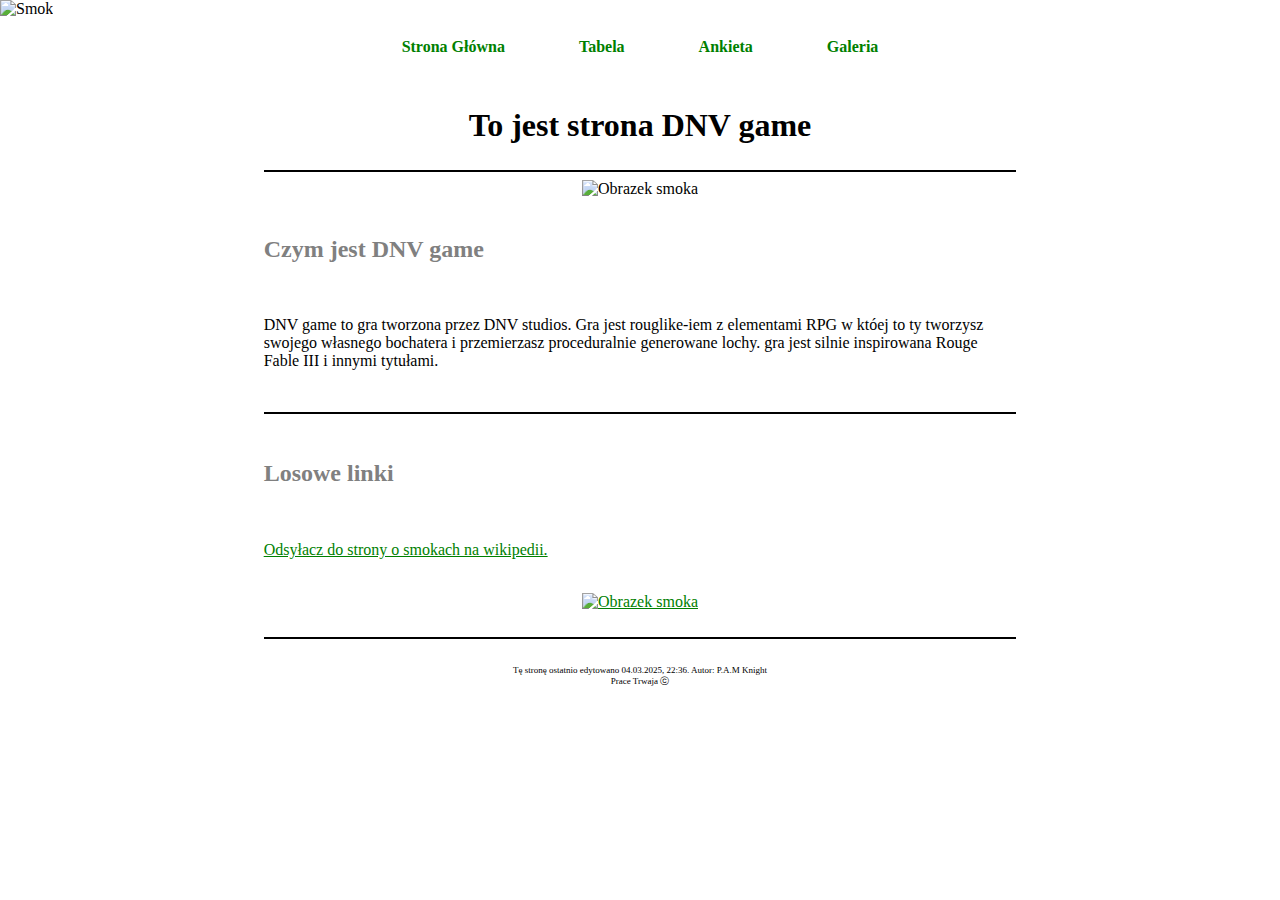
==== index.html @ 7eebfebd "Add files via upload" ====
<!DOCTYPE html>
<html lang="pl">
	<head>
		<meta charset="utf-8" />
		<meta name="description" content="DNV game to gra rouglike-RPG" />
		<meta name="keywords" content="DNV, dnv" />
		<meta name="author" content="P.A.M Knight Prace Trwaja entertainment" />
		<meta name="viewport" content="width=device-width, initial-scale=1.0">
		<title>DNV Game</title>
		<link rel="stylesheet" href="style.css">
		<link rel="shortcut icon" href="img/DNV.ico" type="image/x-icon" />
	</head>

	<body>
		
		<div class="logo"><img class="logo" src="img/logo.webp" title="Smok" width="100%" ></div>
		<nav>
			<ul>
				<li><a href="index.html">Strona Główna</a></li>
				<li><a href="table.html">Tabela</a></li>
				<li><a href="quiz.html">Ankieta</a></li>
				<li><a href="galery.html">Galeria</a></li>
			</ul>
		</nav>
		<main>
			<header>
				<h1>To jest strona DNV game</h1>
			</header>
			<div class="cont">
				<hr color="black">
				<center><img src="img/dragon-ai.png" alt="Obrazek smoka" title="Smok" width="50%"></center><br >
				<h2>Czym jest DNV game</h2><br>
				<p>
					DNV game to gra tworzona przez DNV studios. Gra jest rouglike-iem z elementami RPG w któej to ty tworzysz swojego własnego bochatera i przemierzasz proceduralnie generowane lochy. gra jest silnie inspirowana Rouge Fable III i innymi tytułami.<br >
				</p>
				
				<br>
				<hr color="black">
				<br>
				<h2>Losowe linki</h2><br>
				
				<p>
					<a href="https://pl.wikipedia.org/wiki/Smok" target="_blank">Odsyłacz do strony o smokach na wikipedii.</a><br >
				</p>
			
				<br>
					<center><a href="https://lotr.fandom.com/pl/wiki/Smaug" target="_blank"><img src="img/Smaug2.png" alt="Obrazek smoka" title="Smok" width="70%"></a></center><br >
				<hr color="black">
			</div>
			<footer>
				<p> 
					Tę stronę ostatnio edytowano 04.03.2025, 22:36.
					Autor: P.A.M Knight <br>
					Prace Trwaja &#x24D2;<br>
				</p>
			</footer>
		</main>

	</body>

</html>
---- style.css ----
body {
	margin:0% 0%;
	background-image: url(img/kolumna.png),url(img/kolumna.png), url(img/pergamin.png),url(img/blat.jpg),url(img/left.png), url(img/right.png); 
	background-attachment: scroll, scroll, scroll, scroll, fixed, fixed;
	background-repeat: repeat-y,repeat-y, repeat-y, repeat-y, no-repeat, no-repeat;
	background-position: 87% 0%, 13% 0%, center, center, left, right;
	background-size: 5% auto, 5% auto,64% auto, 70% 100%, 15% 100%, 15% 100%;

}
div.logo{
	padding: 0% 0%;
	margin: 0% 0%;
	background-image: url(img/blat.jpg); 
	background-repeat: no-repeat;
	background-size: 100% auto;
}
nav{
	position: fixed;
	float: top;
	width: 100%;
	border: 0px solid black;
	height: auto;
	position: static;
	padding: 0% 0% 1% 0%;
	background:url(img/blat.jpg);
	background-repeat:no-repeat;
	text-align: center;
	background-size: 100% auto;	
}


nav ul {

list-style: none;
padding: 0; 
text-align: center; 
margin: 0;

}

nav ul li { 
display: inline-block;
padding: 10px 20px;
}


nav ul li a {

 color: white;
 text-decoration: none;
 font-weight: bold; 
 display: block;
 padding: 10px 15px;

}


nav ul li a:hover { 
background-color: #666699; 
color: #fff; 
border-radius: 5px; }

header
{
display: table;
width: 100%;
border: 0px solid black;
height: auto;
position: static;
padding: 2% 0%;
background:url(img/stopka_2.png);
background-repeat:no-repeat;
text-align: center;
background-size: 100% 100%;
}

footer
{
display: table;
width: 100%;
border: 0px solid black;
height: max-height;
position: static;
padding: 2% 0%;
background:url(img/stopka_1.png);
background-repeat:no-repeat;
text-align: center;
background-size: 100% 100%;
}

main{
	margin: 0% 15%;
}

div.cont{
	margin: 0% 8%;
}

header h1 {
	display: table-cell;
	vertical-align: middle;
	text-align:center;
	font-family:"Times New Roman", Times, serif;
}

h2 {
	color: gray;
	font-family:"Times New Roman", Times, serif;
}

p {
	font-size: 16px;
	font-family:"Times New Roman", Times, serif;
}

footer p {
	margin:3% 7%;
	display: table-cell;
	vertical-align: middle;
	text-align:center;
	font-size: 9px;
	font-family:"Times New Roman", Times, serif;
}

a:link {
	font-family:"Times New Roman", Times, serif;
	color: green;
}

a:visited {
	font-family:"Times New Roman", Times, serif;
	color: red;
}

a:hover {
	font-family:"Times New Roman", Times, serif;
	color: blue;
}

table {border-collapse: collapse;}
th, td {border: 1px solid black; padding: 5px;}
td:nth-last-child(1) {text-align: left; width: 75%;}
td:nth-last-child(2) {text-align: right; width: 15%;}
td:nth-last-child(3) {text-align: center; width: 10%;}

/*listy w road mapie*/

dl dt{
	type: decimal;
}
dl dd{
	type: upper-roman;
}

textarea {
  resize: none;
  width:96%;
}

script{
   width:96%;
}
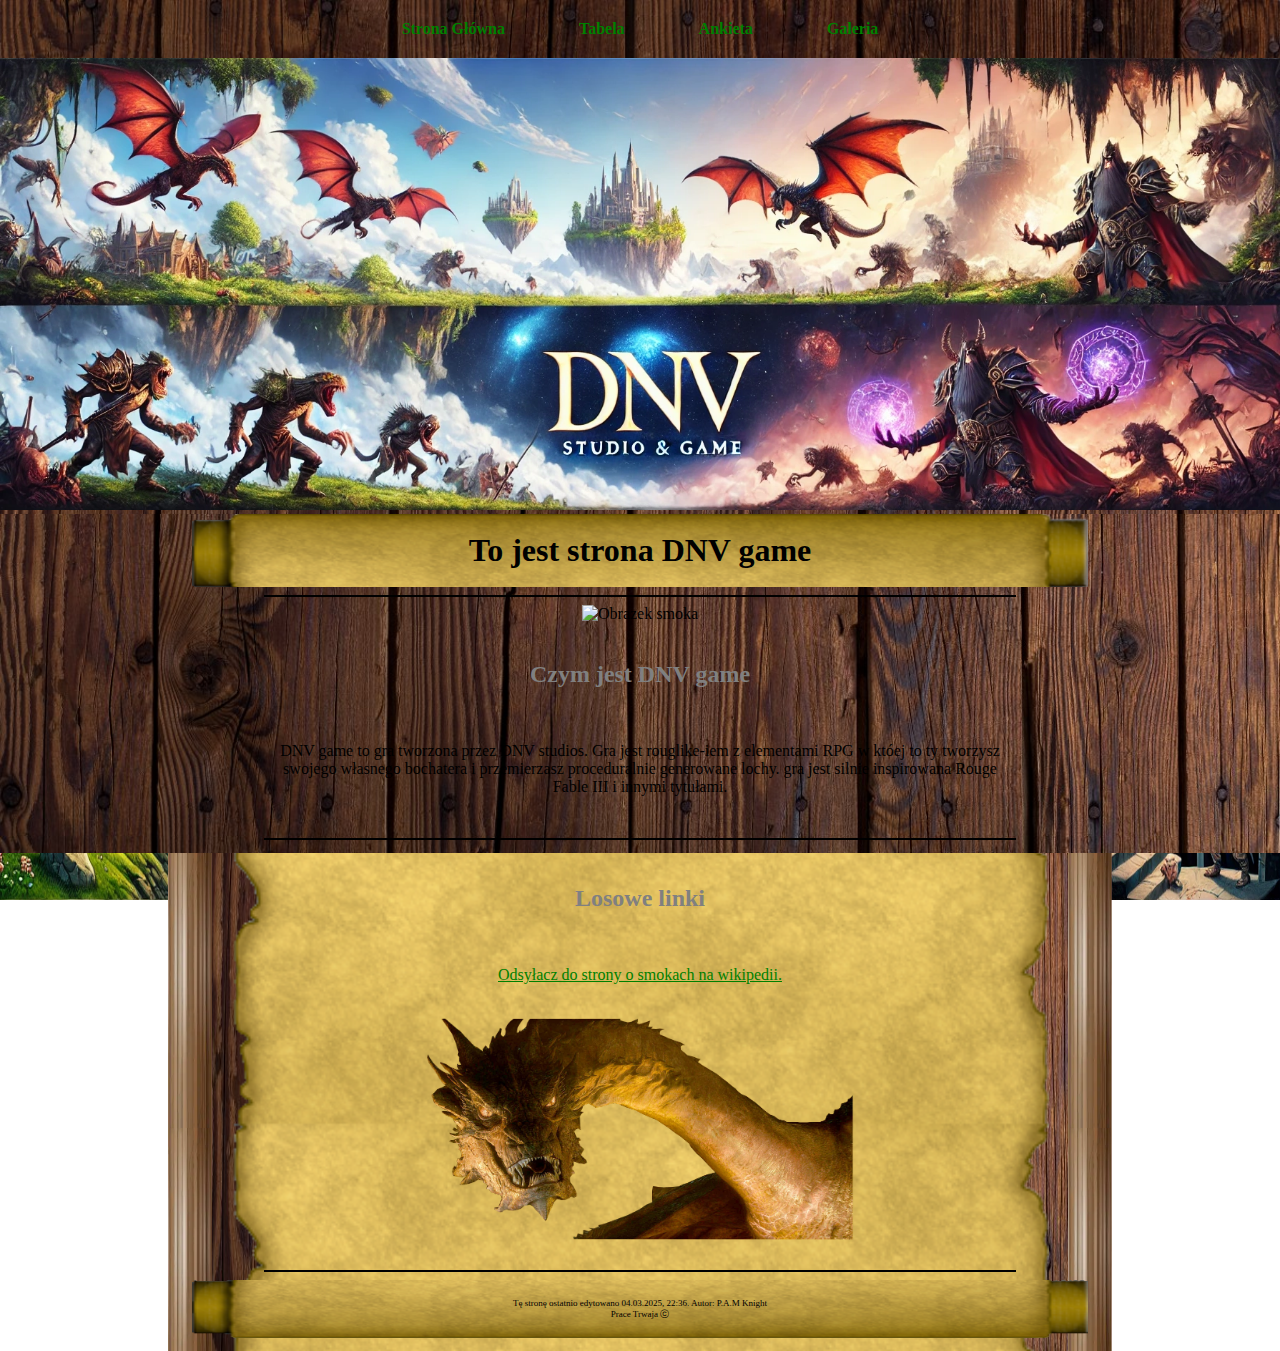
==== commit c549bcea: "index.html" ====
--- a/index.html
+++ b/index.html
@@ -12,8 +12,6 @@
 	</head>
 
 	<body>
-		
-		<div class="logo"><img class="logo" src="img/logo.webp" title="Smok" width="100%" ></div>
 		<nav>
 			<ul>
 				<li><a href="index.html">Strona Główna</a></li>
@@ -21,7 +19,7 @@
 				<li><a href="quiz.html">Ankieta</a></li>
 				<li><a href="galery.html">Galeria</a></li>
 			</ul>
-		</nav>
+		<div class="logo"><img class="logo" src="img/logo.webp" title="Smok" width="100%" ></div>
 		<main>
 			<header>
 				<h1>To jest strona DNV game</h1>
@@ -58,4 +56,4 @@
 
 	</body>
 
-</html> +</html> 
--- a/style.css
+++ b/style.css
@@ -137,11 +137,12 @@
 	color: blue;
 }
 
-table {border-collapse: collapse;}
-th, td {border: 1px solid black; padding: 5px;}
-td:nth-last-child(1) {text-align: left; width: 75%;}
-td:nth-last-child(2) {text-align: right; width: 15%;}
-td:nth-last-child(3) {text-align: center; width: 10%;}
+table.road_map {border-collapse: collapse;}
+table.road_map th {border: 1px solid black; padding: 5px;}
+table.road_map td {border: 1px solid black; padding: 5px;}
+table.road_map td:nth-last-child(1) {text-align: left; width: 75%;}
+table.road_map td:nth-last-child(2) {text-align: right; width: 15%;}
+table.road_map td:nth-last-child(3) {text-align: center; width: 10%;}
 
 /*listy w road mapie*/
 
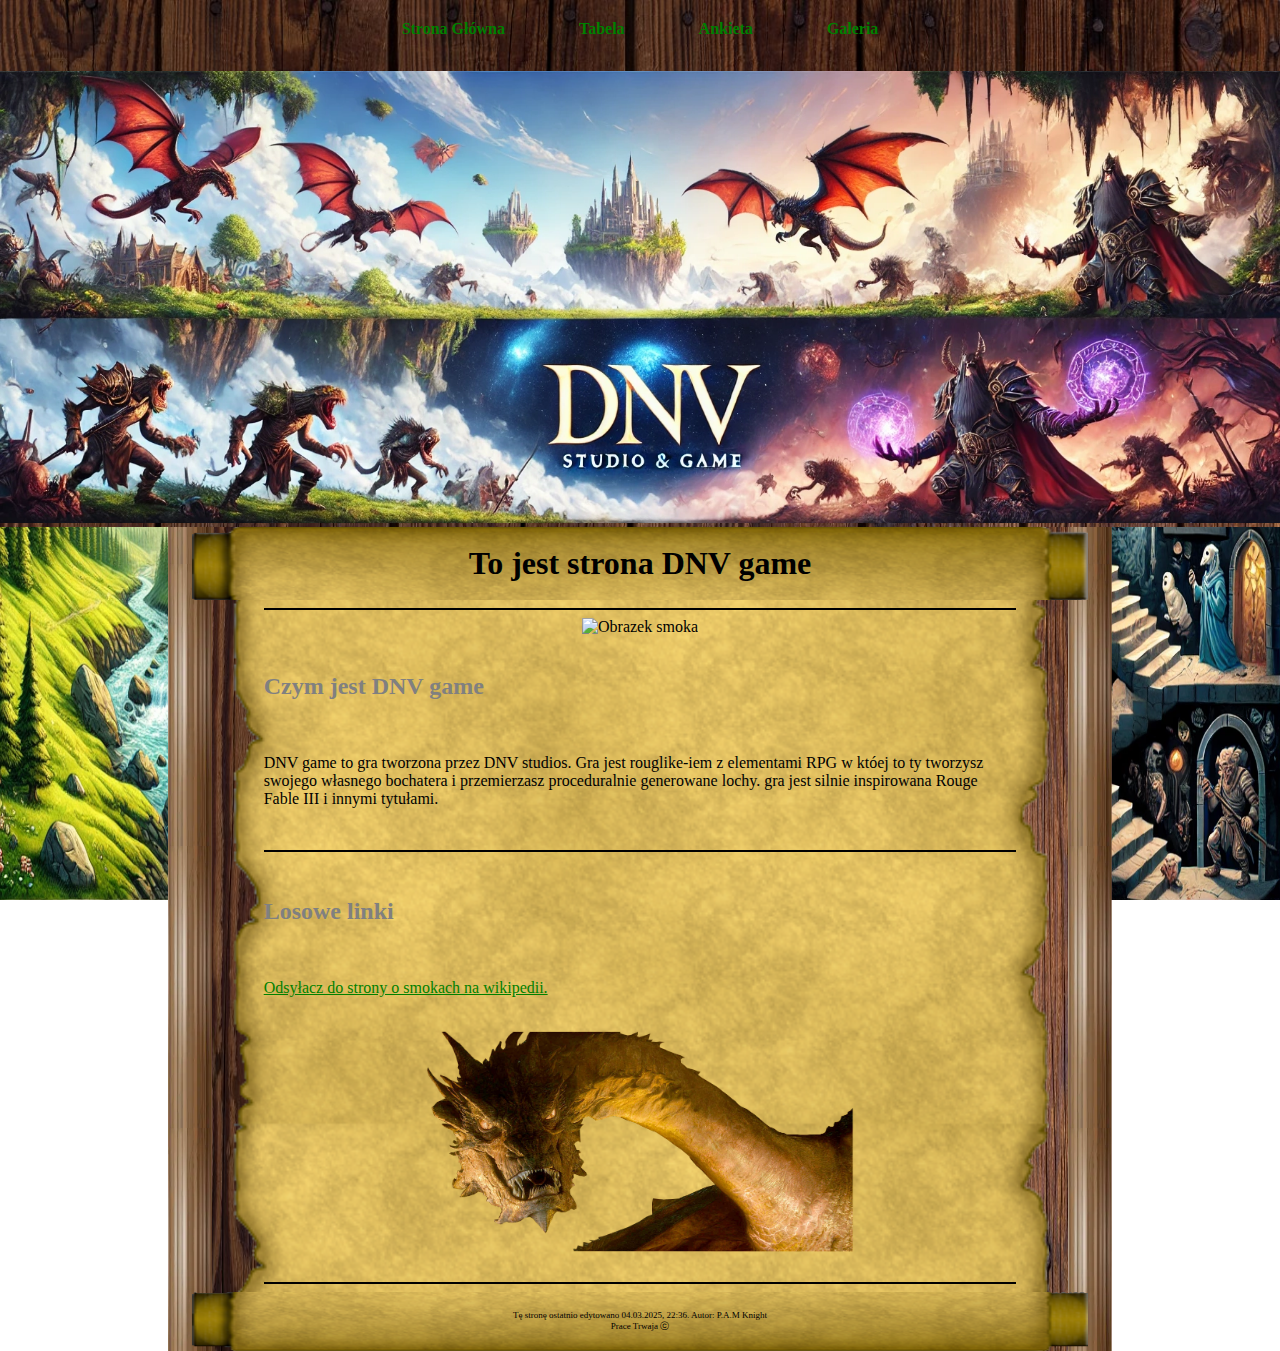
==== commit 9a713ba4: "index.html" ====
--- a/index.html
+++ b/index.html
@@ -19,6 +19,7 @@
 				<li><a href="quiz.html">Ankieta</a></li>
 				<li><a href="galery.html">Galeria</a></li>
 			</ul>
+		</nav>
 		<div class="logo"><img class="logo" src="img/logo.webp" title="Smok" width="100%" ></div>
 		<main>
 			<header>
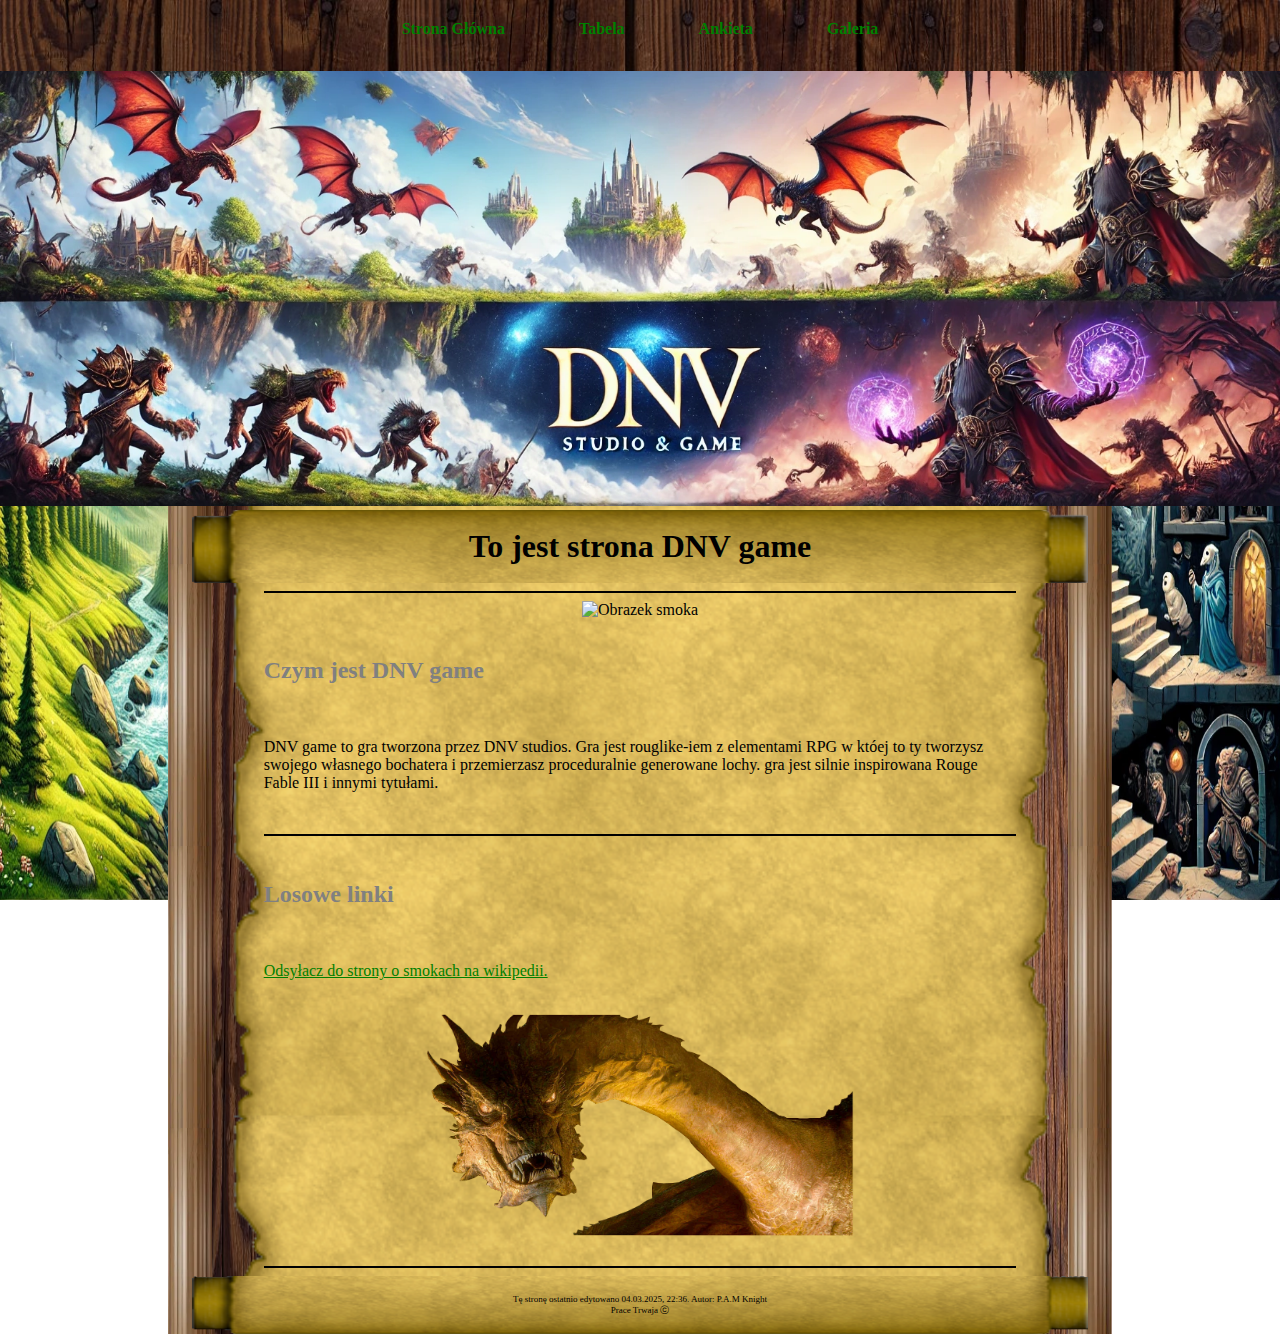
==== commit 17dda6f8: "9" ====
--- a/index.html
+++ b/index.html
@@ -20,7 +20,10 @@
 				<li><a href="galery.html">Galeria</a></li>
 			</ul>
 		</nav>
-		<div class="logo"><img class="logo" src="img/logo.webp" title="Smok" width="100%" ></div>
+		<br><br><br>
+		<div class="logo">
+			<img class="logo" src="img/logo.webp" title="Smok" width="100%" >
+		</div>
 		<main>
 			<header>
 				<h1>To jest strona DNV game</h1>
--- a/style.css
+++ b/style.css
@@ -8,11 +8,8 @@
 
 }
 div.logo{
-	padding: 0% 0%;
+	padding: 0% 0% 0% 0%;
 	margin: 0% 0%;
-	background-image: url(img/blat.jpg); 
-	background-repeat: no-repeat;
-	background-size: 100% auto;
 }
 nav{
 	position: fixed;
@@ -20,7 +17,7 @@
 	width: 100%;
 	border: 0px solid black;
 	height: auto;
-	position: static;
+	position: block;
 	padding: 0% 0% 1% 0%;
 	background:url(img/blat.jpg);
 	background-repeat:no-repeat;
@@ -160,4 +157,4 @@
 
 script{
    width:96%;
-}+}
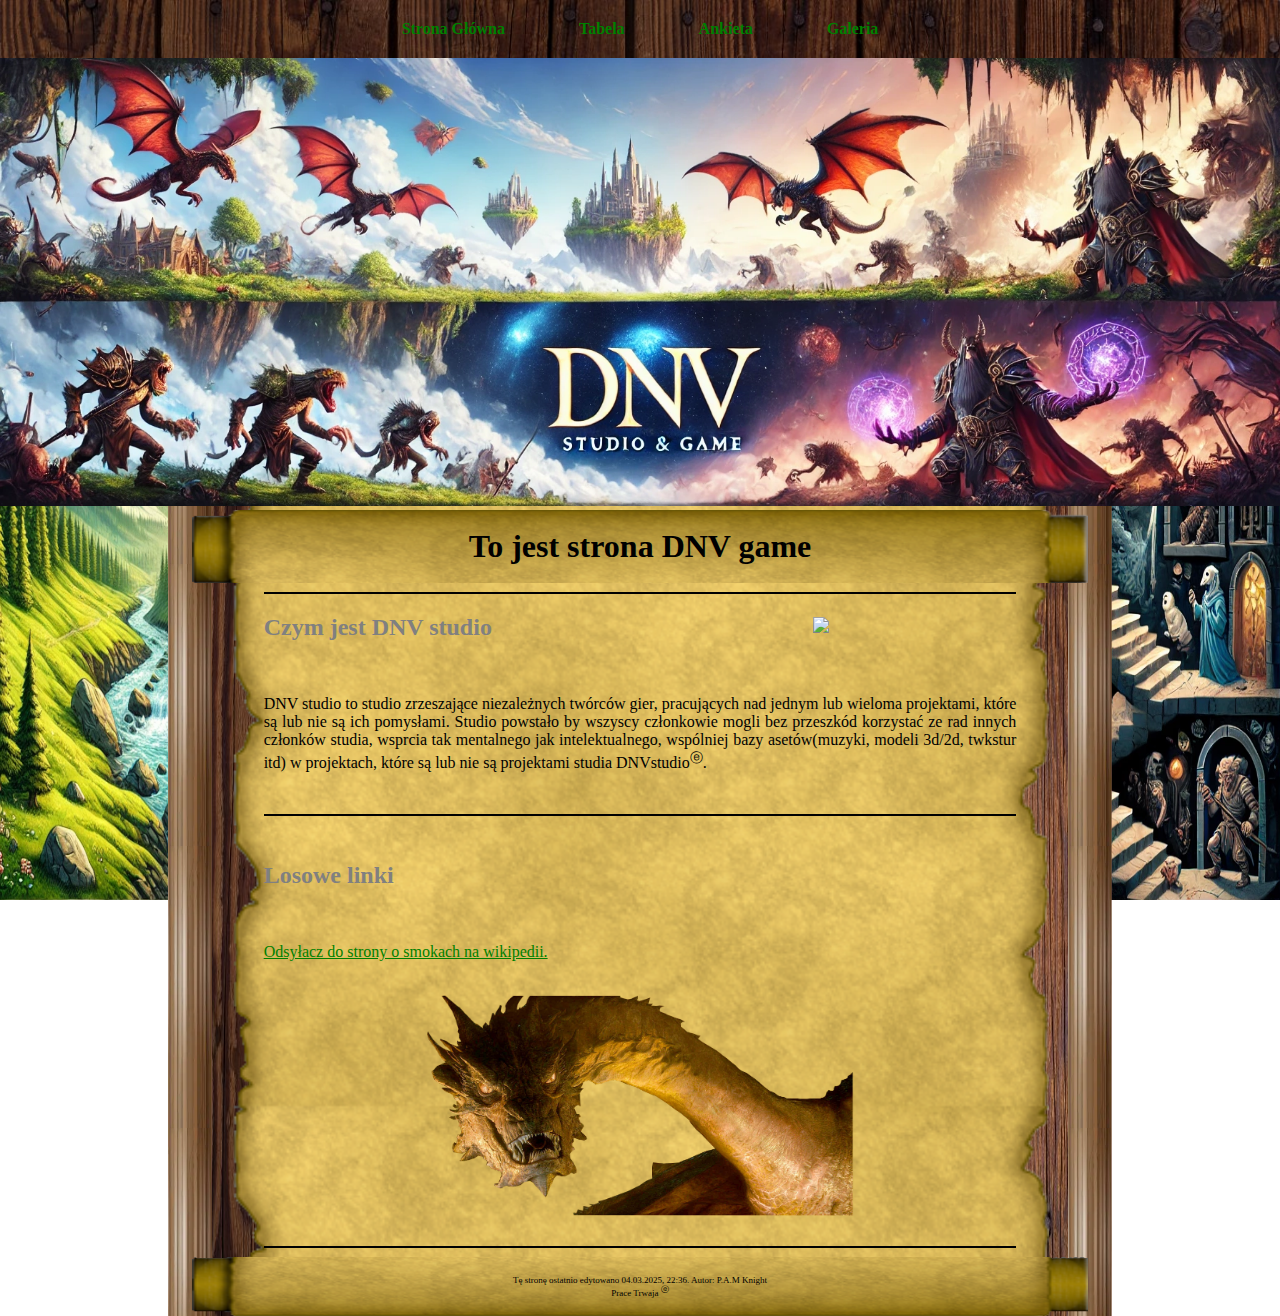
==== commit 772dcd3c: "10" ====
--- a/index.html
+++ b/index.html
@@ -30,12 +30,11 @@
 			</header>
 			<div class="cont">
 				<hr color="black">
-				<center><img src="img/dragon-ai.png" alt="Obrazek smoka" title="Smok" width="50%"></center><br >
-				<h2>Czym jest DNV game</h2><br>
-				<p>
-					DNV game to gra tworzona przez DNV studios. Gra jest rouglike-iem z elementami RPG w któej to ty tworzysz swojego własnego bochatera i przemierzasz proceduralnie generowane lochy. gra jest silnie inspirowana Rouge Fable III i innymi tytułami.<br >
+				<img style="float: right; margin: 15px;" src="img/DNV.png" width="25%" >
+				<h2>Czym jest DNV studio</h2><br>
+				<p style="text-align: justify;">
+					DNV studio to studio zrzeszające niezależnych twórców gier, pracujących nad jednym lub wieloma projektami, które są lub nie są ich pomysłami. Studio powstało by wszyscy członkowie mogli bez przeszkód korzystać ze rad innych członków studia, wsprcia tak mentalnego jak intelektualnego, wspólniej bazy asetów(muzyki, modeli 3d/2d, twkstur itd) w projektach, które są lub nie są projektami studia DNVstudio<sup>&#x24D4</sup>.<br >
 				</p>
-				
 				<br>
 				<hr color="black">
 				<br>
@@ -53,7 +52,7 @@
 				<p> 
 					Tę stronę ostatnio edytowano 04.03.2025, 22:36.
 					Autor: P.A.M Knight <br>
-					Prace Trwaja &#x24D2;<br>
+					Prace Trwaja <sup>&#x24D4</sup><br>
 				</p>
 			</footer>
 		</main>
--- a/style.css
+++ b/style.css
@@ -3,8 +3,8 @@
 	background-image: url(img/kolumna.png),url(img/kolumna.png), url(img/pergamin.png),url(img/blat.jpg),url(img/left.png), url(img/right.png); 
 	background-attachment: scroll, scroll, scroll, scroll, fixed, fixed;
 	background-repeat: repeat-y,repeat-y, repeat-y, repeat-y, no-repeat, no-repeat;
-	background-position: 87% 0%, 13% 0%, center, center, left, right;
-	background-size: 5% auto, 5% auto,64% auto, 70% 100%, 15% 100%, 15% 100%;
+	background-position: 87% 0%, 13% 0%, center, center, left bottom, right bottom;
+	background-size: 5% auto, 5% auto,64% auto, 70% 100%, 15% 94%, 15% 94%;
 
 }
 div.logo{
@@ -17,8 +17,8 @@
 	width: 100%;
 	border: 0px solid black;
 	height: auto;
+	padding: 0% 0%;
 	position: block;
-	padding: 0% 0% 1% 0%;
 	background:url(img/blat.jpg);
 	background-repeat:no-repeat;
 	text-align: center;
@@ -90,7 +90,7 @@
 }
 
 div.cont{
-	margin: 0% 8%;
+	margin: 1% 8%;
 }
 
 header h1 {
@@ -136,10 +136,17 @@
 
 table.road_map {border-collapse: collapse;}
 table.road_map th {border: 1px solid black; padding: 5px;}
-table.road_map td {border: 1px solid black; padding: 5px;}
-table.road_map td:nth-last-child(1) {text-align: left; width: 75%;}
-table.road_map td:nth-last-child(2) {text-align: right; width: 15%;}
+table.road_map td {
+	border: 1px solid black; 
+	padding: 5px;
+	font-size: 16px;
+	font-family:"Times New Roman", Times, serif;
+}
+table.road_map td:nth-last-child(1) {text-align: left; width: 70%;}
+table.road_map td:nth-last-child(2) {text-align: right; width: 10%;}
 table.road_map td:nth-last-child(3) {text-align: center; width: 10%;}
+table.road_map td:nth-last-child(4) {text-align: center; width: 10%;}
+
 
 /*listy w road mapie*/
 
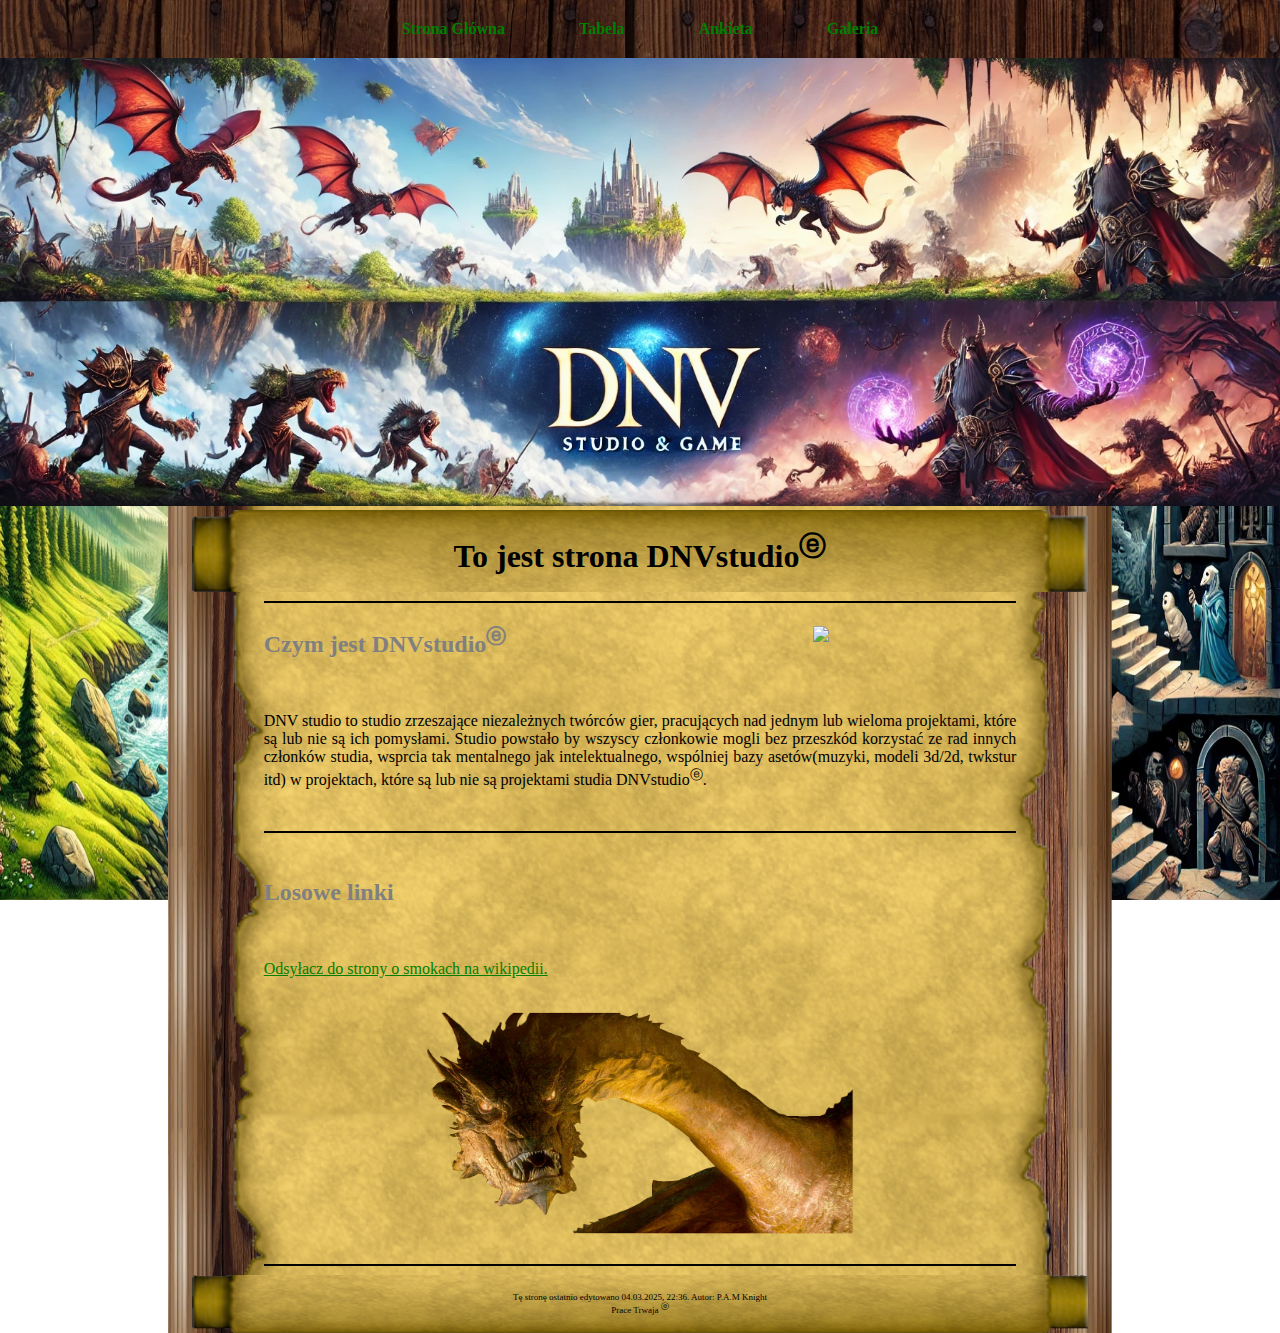
==== commit 65782bea: "11" ====
--- a/index.html
+++ b/index.html
@@ -2,7 +2,7 @@
 <html lang="pl">
 	<head>
 		<meta charset="utf-8" />
-		<meta name="description" content="DNV game to gra rouglike-RPG" />
+		<meta name="description" content="DNVstudio to studio zrzeszjące niezależnych twórców gier" />
 		<meta name="keywords" content="DNV, dnv" />
 		<meta name="author" content="P.A.M Knight Prace Trwaja entertainment" />
 		<meta name="viewport" content="width=device-width, initial-scale=1.0">
@@ -26,12 +26,12 @@
 		</div>
 		<main>
 			<header>
-				<h1>To jest strona DNV game</h1>
+				<h1>To jest strona DNVstudio<sup>&#x24D4</sup></h1>
 			</header>
 			<div class="cont">
 				<hr color="black">
 				<img style="float: right; margin: 15px;" src="img/DNV.png" width="25%" >
-				<h2>Czym jest DNV studio</h2><br>
+				<h2>Czym jest DNVstudio<sup>&#x24D4</sup></h2><br>
 				<p style="text-align: justify;">
 					DNV studio to studio zrzeszające niezależnych twórców gier, pracujących nad jednym lub wieloma projektami, które są lub nie są ich pomysłami. Studio powstało by wszyscy członkowie mogli bez przeszkód korzystać ze rad innych członków studia, wsprcia tak mentalnego jak intelektualnego, wspólniej bazy asetów(muzyki, modeli 3d/2d, twkstur itd) w projektach, które są lub nie są projektami studia DNVstudio<sup>&#x24D4</sup>.<br >
 				</p>
